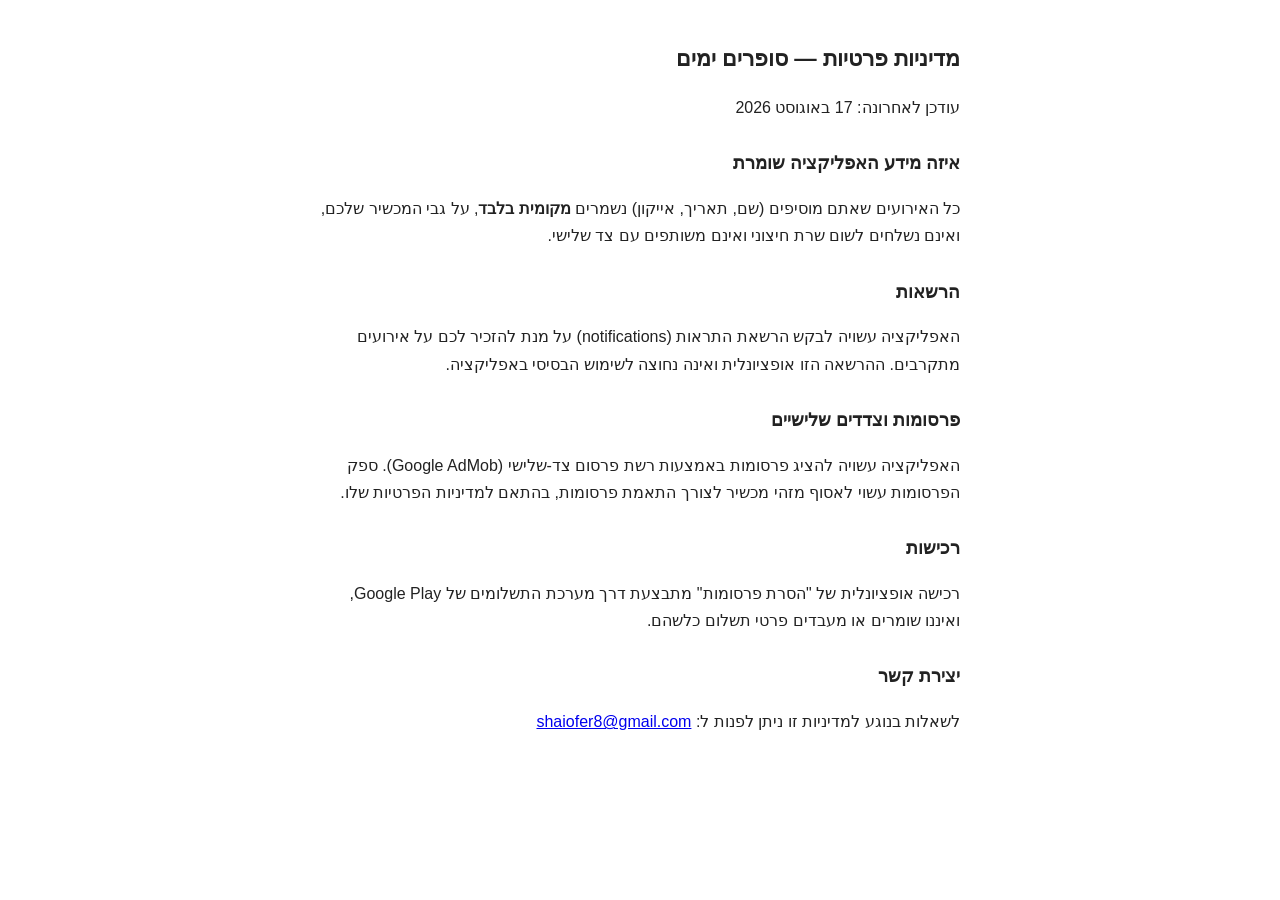
==== privacy-policy.html @ 18851f72 "Add PWA scaffold + deep market research (BMad deep-recon, market type, deep preset, high validation)" ====
<!doctype html>
<html lang="he" dir="rtl">
<head>
<meta charset="UTF-8">
<meta name="viewport" content="width=device-width, initial-scale=1">
<title>מדיניות פרטיות — סופרים ימים</title>
<style>
  body { font-family: -apple-system, "Segoe UI", Arial, sans-serif; max-width: 640px; margin: 40px auto; padding: 0 20px; line-height: 1.7; color: #222; }
  h1 { font-size: 1.4rem; }
  h2 { font-size: 1.1rem; margin-top: 28px; }
</style>
</head>
<body>
  <h1>מדיניות פרטיות — סופרים ימים</h1>
  <p>עודכן לאחרונה: 17 באוגוסט 2026</p>

  <h2>איזה מידע האפליקציה שומרת</h2>
  <p>כל האירועים שאתם מוסיפים (שם, תאריך, אייקון) נשמרים <strong>מקומית בלבד</strong>, על גבי המכשיר שלכם, ואינם נשלחים לשום שרת חיצוני ואינם משותפים עם צד שלישי.</p>

  <h2>הרשאות</h2>
  <p>האפליקציה עשויה לבקש הרשאת התראות (notifications) על מנת להזכיר לכם על אירועים מתקרבים. ההרשאה הזו אופציונלית ואינה נחוצה לשימוש הבסיסי באפליקציה.</p>

  <h2>פרסומות וצדדים שלישיים</h2>
  <p>האפליקציה עשויה להציג פרסומות באמצעות רשת פרסום צד-שלישי (Google AdMob). ספק הפרסומות עשוי לאסוף מזהי מכשיר לצורך התאמת פרסומות, בהתאם למדיניות הפרטיות שלו.</p>

  <h2>רכישות</h2>
  <p>רכישה אופציונלית של "הסרת פרסומות" מתבצעת דרך מערכת התשלומים של Google Play, ואיננו שומרים או מעבדים פרטי תשלום כלשהם.</p>

  <h2>יצירת קשר</h2>
  <p>לשאלות בנוגע למדיניות זו ניתן לפנות ל: <a href="mailto:shaiofer8@gmail.com">shaiofer8@gmail.com</a></p>
</body>
</html>
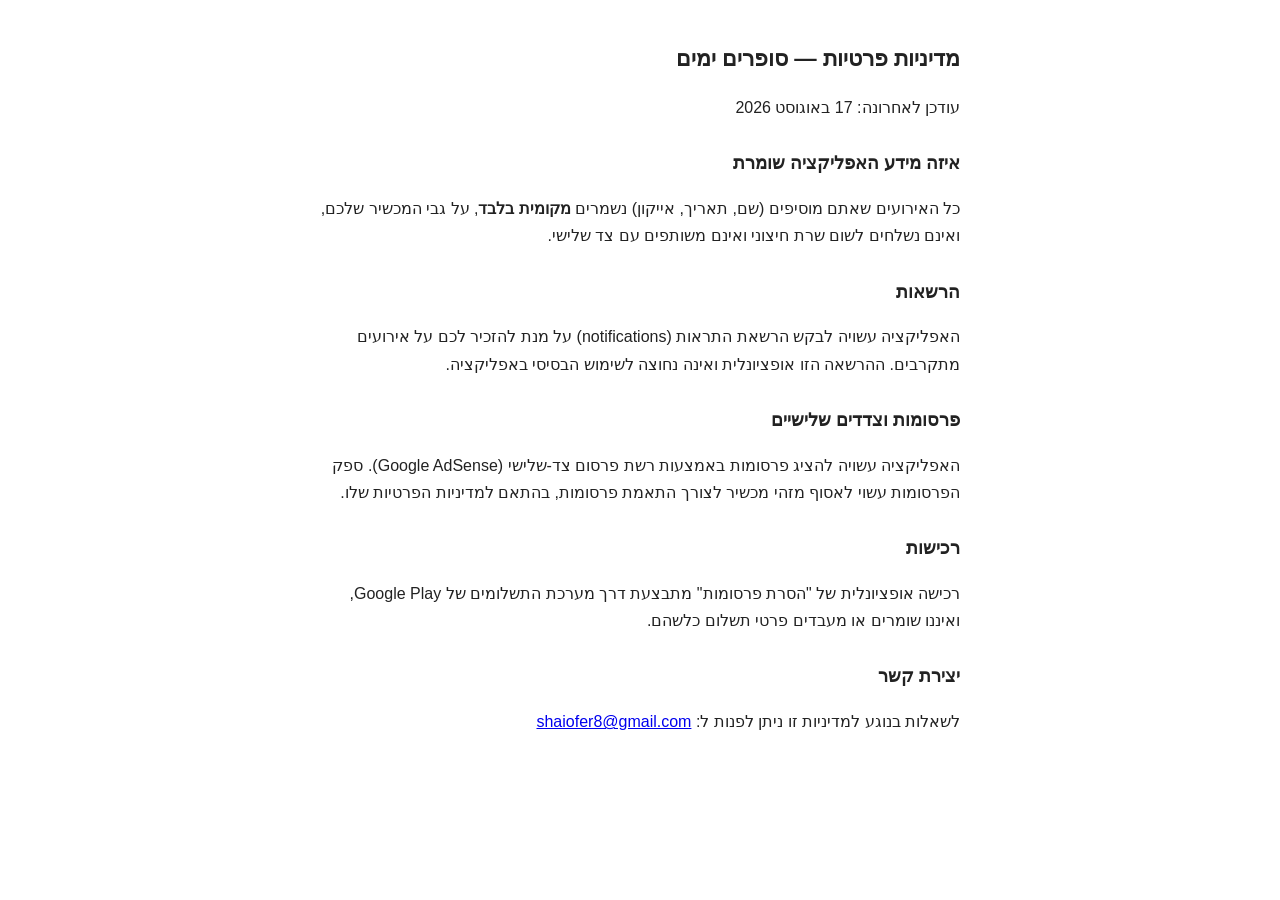
==== commit a6983445: "docs: Story 4.4 Play Console guide + privacy-policy AdMob->AdSense fix privacy-policy.html said "Goo" ====
--- a/privacy-policy.html
+++ b/privacy-policy.html
@@ -21,7 +21,7 @@
   <p>האפליקציה עשויה לבקש הרשאת התראות (notifications) על מנת להזכיר לכם על אירועים מתקרבים. ההרשאה הזו אופציונלית ואינה נחוצה לשימוש הבסיסי באפליקציה.</p>
 
   <h2>פרסומות וצדדים שלישיים</h2>
-  <p>האפליקציה עשויה להציג פרסומות באמצעות רשת פרסום צד-שלישי (Google AdMob). ספק הפרסומות עשוי לאסוף מזהי מכשיר לצורך התאמת פרסומות, בהתאם למדיניות הפרטיות שלו.</p>
+  <p>האפליקציה עשויה להציג פרסומות באמצעות רשת פרסום צד-שלישי (Google AdSense). ספק הפרסומות עשוי לאסוף מזהי מכשיר לצורך התאמת פרסומות, בהתאם למדיניות הפרטיות שלו.</p>
 
   <h2>רכישות</h2>
   <p>רכישה אופציונלית של "הסרת פרסומות" מתבצעת דרך מערכת התשלומים של Google Play, ואיננו שומרים או מעבדים פרטי תשלום כלשהם.</p>
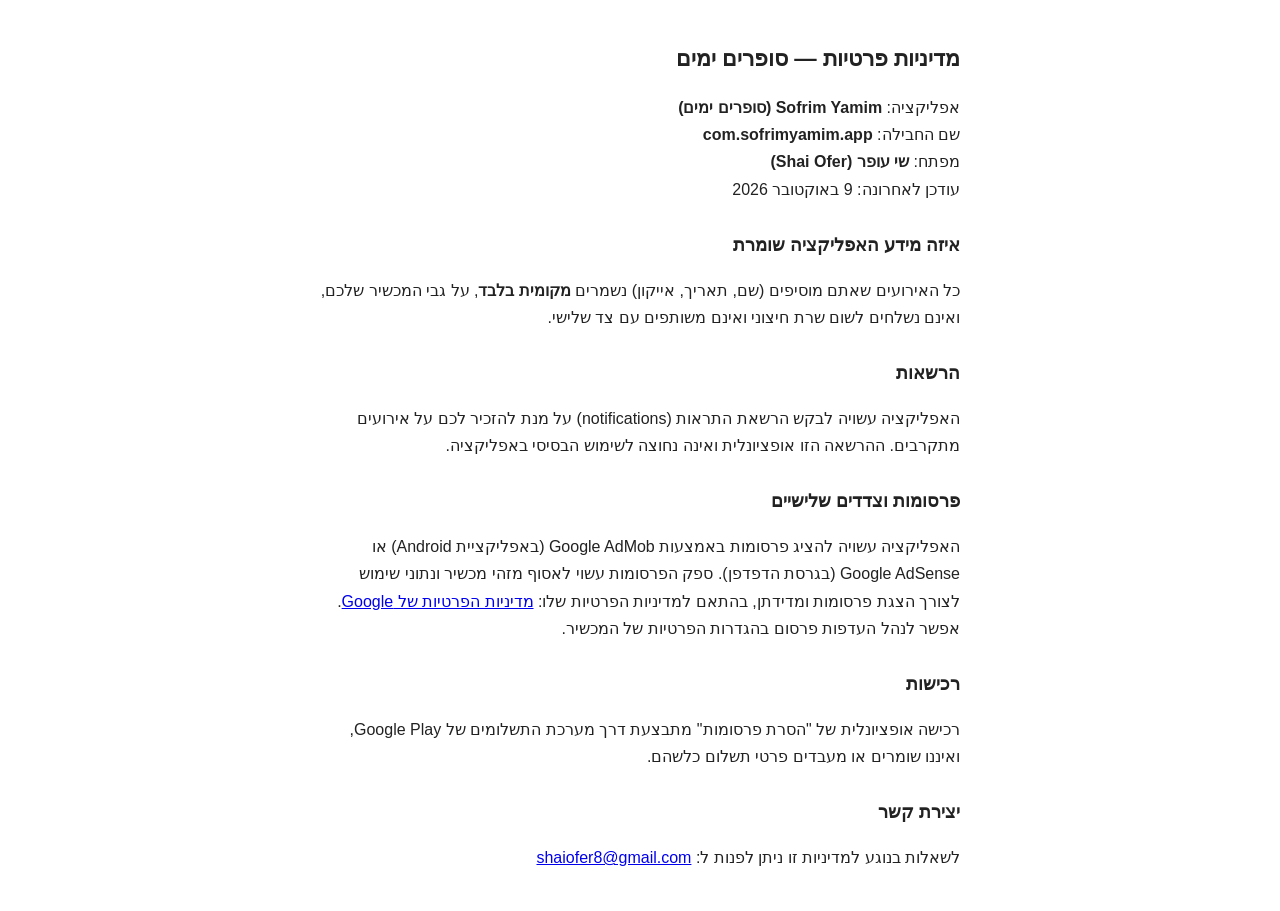
==== commit 0d312970: "Update privacy policy: app and developer identification, AdMob disclosure Co-Authored-By: Claude Hai" ====
--- a/privacy-policy.html
+++ b/privacy-policy.html
@@ -12,7 +12,10 @@
 </head>
 <body>
   <h1>מדיניות פרטיות — סופרים ימים</h1>
-  <p>עודכן לאחרונה: 17 באוגוסט 2026</p>
+  <p>אפליקציה: <strong>Sofrim Yamim (סופרים ימים)</strong><br>
+  שם החבילה: <strong>com.sofrimyamim.app</strong><br>
+  מפתח: <strong>שי עופר (Shai Ofer)</strong><br>
+  עודכן לאחרונה: 9 באוקטובר 2026</p>
 
   <h2>איזה מידע האפליקציה שומרת</h2>
   <p>כל האירועים שאתם מוסיפים (שם, תאריך, אייקון) נשמרים <strong>מקומית בלבד</strong>, על גבי המכשיר שלכם, ואינם נשלחים לשום שרת חיצוני ואינם משותפים עם צד שלישי.</p>
@@ -21,7 +24,8 @@
   <p>האפליקציה עשויה לבקש הרשאת התראות (notifications) על מנת להזכיר לכם על אירועים מתקרבים. ההרשאה הזו אופציונלית ואינה נחוצה לשימוש הבסיסי באפליקציה.</p>
 
   <h2>פרסומות וצדדים שלישיים</h2>
-  <p>האפליקציה עשויה להציג פרסומות באמצעות רשת פרסום צד-שלישי (Google AdSense). ספק הפרסומות עשוי לאסוף מזהי מכשיר לצורך התאמת פרסומות, בהתאם למדיניות הפרטיות שלו.</p>
+  <p>האפליקציה עשויה להציג פרסומות באמצעות Google AdMob (באפליקציית Android) או Google AdSense (בגרסת הדפדפן). ספק הפרסומות עשוי לאסוף מזהי מכשיר ונתוני שימוש לצורך הצגת פרסומות ומדידתן, בהתאם למדיניות הפרטיות שלו:
+  <a href="https://policies.google.com/privacy" target="_blank" rel="noopener">מדיניות הפרטיות של Google</a>. אפשר לנהל העדפות פרסום בהגדרות הפרטיות של המכשיר.</p>
 
   <h2>רכישות</h2>
   <p>רכישה אופציונלית של "הסרת פרסומות" מתבצעת דרך מערכת התשלומים של Google Play, ואיננו שומרים או מעבדים פרטי תשלום כלשהם.</p>
